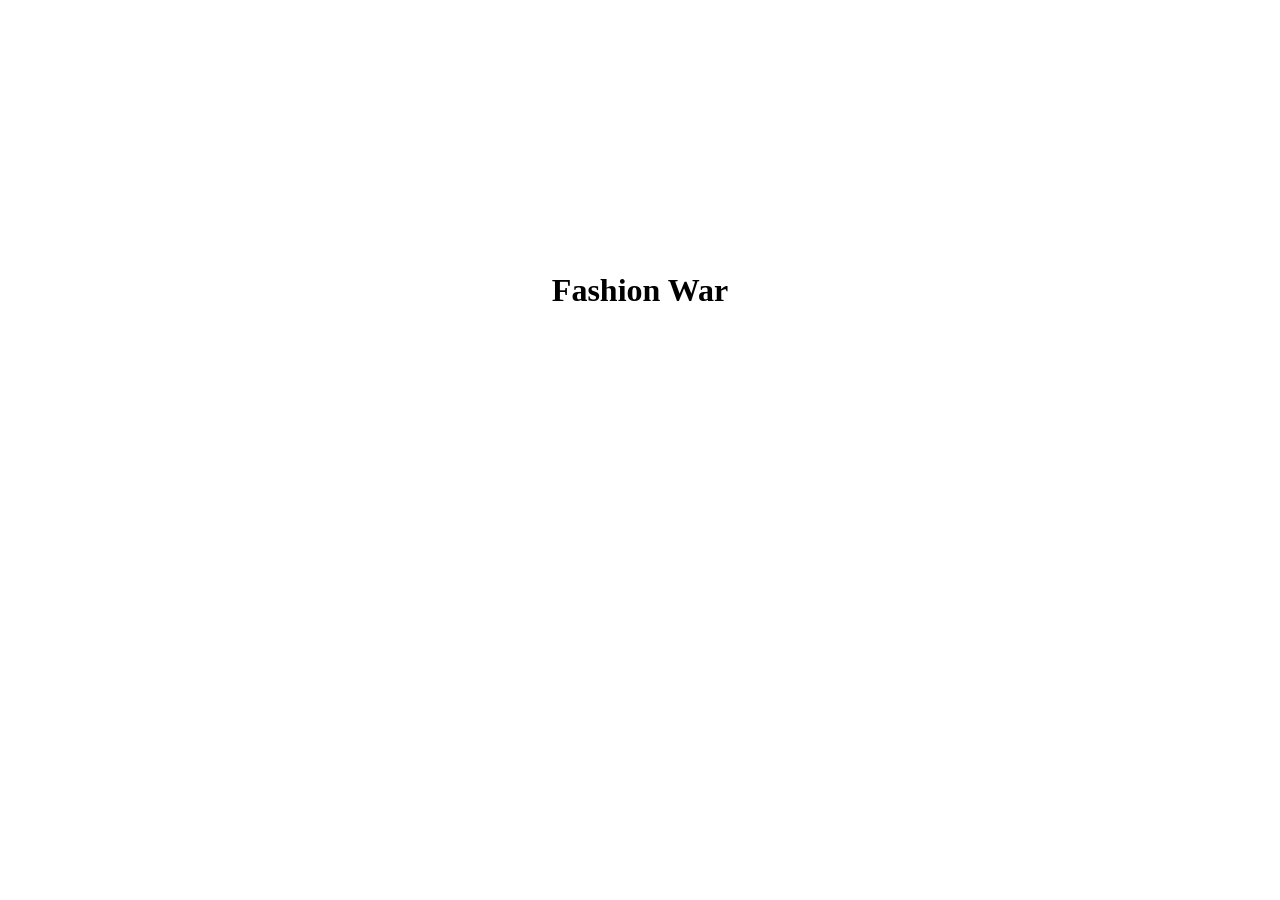
==== index.html @ a08c6106 "HTML Index Added" ====
<!DOCTYPE html>
<html lang="en">
<head>
    <meta charset="UTF-8">
    <meta name="viewport" content="width=device-width, initial-scale=1.0">
    <title>Fashion War</title>
    <style>
        body {
            display: flex;
            justify-content: center;
            align-items: center;
            height: 100vh;
            margin: 0;
        }
        h1, iframe {
            text-align: center;
        }
    </style>
</head>
<body>
    <div>
        <h1>Fashion War</h1>
        <iframe width="560" height="315" src="https://www.youtube.com/embed/q6EoRBvdVPQ?si=XvCQClCI2iMRSlJ5" title="YouTube video player" frameborder="0" allow="accelerometer; autoplay; clipboard-write; encrypted-media; gyroscope; picture-in-picture; web-share" referrerpolicy="strict-origin-when-cross-origin" allowfullscreen></iframe>
    </div>
</body>
</html>
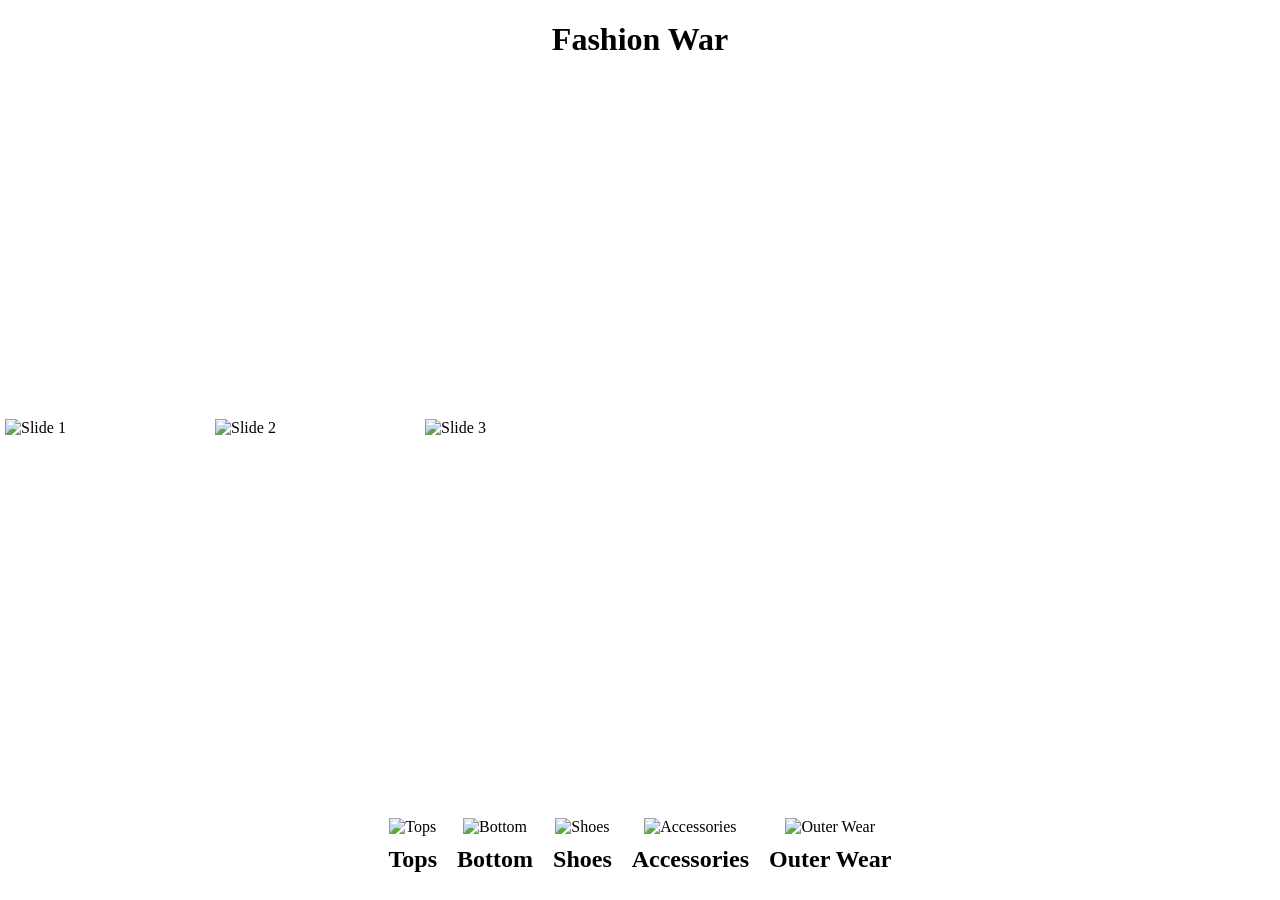
==== commit ac198b7d: "UI WIP Added 5 clothing categories - Placeholder Image - Text - They function as buttons but have no" ====
--- a/index.html
+++ b/index.html
@@ -4,23 +4,96 @@
     <meta charset="UTF-8">
     <meta name="viewport" content="width=device-width, initial-scale=1.0">
     <title>Fashion War</title>
+    <link rel="stylesheet" href="index.css">
     <style>
-        body {
+        .carousel {
+            width: 100%;
+            overflow: hidden;
+            position: relative;
+            display: flex; /* Use flexbox for horizontal alignment */
+        }
+
+        .slide {
+            flex: 0 0 auto; /* Prevent flex items from growing */
+            width: 200px; /* Set the width of each slide */
+            height: 400px; /* Set the height of each slide */
+            margin: 0 5px; /* Add some margin for spacing between slides */
+        }
+
+        .image-row {
             display: flex;
             justify-content: center;
-            align-items: center;
-            height: 100vh;
-            margin: 0;
+            flex-wrap: wrap;
+            overflow-x: auto; /* Enable horizontal scrolling for image row */
+            white-space: nowrap; /* Prevent wrapping of images */
+            -webkit-overflow-scrolling: touch; /* Enable smooth scrolling on iOS */
+            scrollbar-width: none; /* Hide scrollbar on Firefox */
+            -ms-overflow-style: none; /* Hide scrollbar on IE and Edge */
         }
-        h1, iframe {
+
+        .image-row::-webkit-scrollbar {
+            display: none; /* Hide scrollbar on WebKit browsers */
+        }
+
+        .categories-image-container {
+            margin: 10px;
             text-align: center;
+            color: inherit;
+            text-decoration: none;
+        }
+
+        .categories-image-container img {
+            width: 100px;
+            height: 100px;
+            object-fit: cover;
+        }
+
+        .categories-image-container h2 {
+            margin-top: 10px;
         }
     </style>
 </head>
 <body>
-    <div>
+    <div class="container">
         <h1>Fashion War</h1>
         <iframe width="560" height="315" src="https://www.youtube.com/embed/q6EoRBvdVPQ?si=XvCQClCI2iMRSlJ5" title="YouTube video player" frameborder="0" allow="accelerometer; autoplay; clipboard-write; encrypted-media; gyroscope; picture-in-picture; web-share" referrerpolicy="strict-origin-when-cross-origin" allowfullscreen></iframe>
     </div>
+
+    <!-- This is for the carousel -->
+    <div class="carousel">
+        <div class="slide"><img src="https://img.freepik.com/premium-photo/cat-wearing-blue-shirt-that-says-cat-it_933706-527.jpg?w=826" alt="Slide 1"></div>
+        <div class="slide"><img src="https://img.freepik.com/premium-photo/portrait-cat-sunglasses-with-sea-reflection-isolated-white-background_416511-1936.jpg?w=996" alt="Slide 2"></div>
+        <div class="slide"><img src="https://img.kwcdn.com/product/1d14c6c1222/1b0a94d7-c013-48cd-80dc-67eaf7794234_1600x1600.jpeg?imageView2/2/w/800/q/70/format/webp" alt="Slide 3"></div>
+        <!-- Add more slides here -->
+    </div>
+    <!-- End of the carousel -->
+
+    <!-- This is for the five categories -->
+
+    <div class="image-row">
+        <a href="tops.html" class="categories-image-container">
+            <img src="https://i.pinimg.com/564x/56/da/38/56da38304bc14602b0c0d441b40cc2a3.jpg" alt="Tops">
+            <h2>Tops</h2>
+        </a>
+        <a href="bottom.html" class="categories-image-container">
+            <img src="https://i.pinimg.com/564x/56/da/38/56da38304bc14602b0c0d441b40cc2a3.jpg" alt="Bottom">
+            <h2>Bottom</h2>
+        </a>
+        <a href="shoes.html" class="categories-image-container">
+            <img src="https://i.pinimg.com/564x/56/da/38/56da38304bc14602b0c0d441b40cc2a3.jpg" alt="Shoes">
+            <h2>Shoes</h2>
+        </a>
+        <a href="accessories.html" class="categories-image-container">
+            <img src="https://i.pinimg.com/564x/56/da/38/56da38304bc14602b0c0d441b40cc2a3.jpg" alt="Accessories">
+            <h2>Accessories</h2>
+        </a>
+        <a href="outerwear.html" class="categories-image-container">
+            <img src="https://i.pinimg.com/564x/56/da/38/56da38304bc14602b0c0d441b40cc2a3.jpg" alt="Outer Wear">
+            <h2>Outer Wear</h2>
+        </a>
+    </div>
+
+    <!-- End of the five categories -->
+
 </body>
 </html>
--- a/index.css
+++ b/index.css
@@ -0,0 +1,58 @@
+body {
+    display: flex;
+    flex-direction: column;
+    align-items: center;
+    height: 100vh;
+    margin: 0;
+}
+
+.container {
+    text-align: center;
+    margin-bottom: 20px;
+}
+
+.image-row {
+    display: flex;
+    justify-content: center;
+    flex-wrap: wrap;
+    overflow-x: auto; /* Enable horizontal scrolling for image row */
+    white-space: nowrap; /* Prevent wrapping of images */
+    -webkit-overflow-scrolling: touch; /* Enable smooth scrolling on iOS */
+    scrollbar-width: none; /* Hide scrollbar on Firefox */
+    -ms-overflow-style: none; /* Hide scrollbar on IE and Edge */
+}
+
+.image-row::-webkit-scrollbar {
+    display: none; /* Hide scrollbar on WebKit browsers */
+}
+
+.categories-image-container {
+    margin: 10px;
+    text-align: center;
+    color: inherit;
+    text-decoration: none;
+}
+
+.categories-image-container img {
+    width: 200px;
+    height: 200px;
+    object-fit: cover;
+}
+
+.categories-image-container h2 {
+    margin-top: 10px;
+}
+
+.carousel {
+    width: 100%;
+    overflow: hidden;
+    position: relative;
+    display: flex; /* Use flexbox for horizontal alignment */
+}
+
+.slide {
+    flex: 0 0 auto; /* Prevent flex items from growing */
+    width: 200px; /* Set the width of each slide */
+    height: 400px; /* Set the height of each slide */
+    margin: 0 5px; /* Add some margin for spacing between slides */
+}
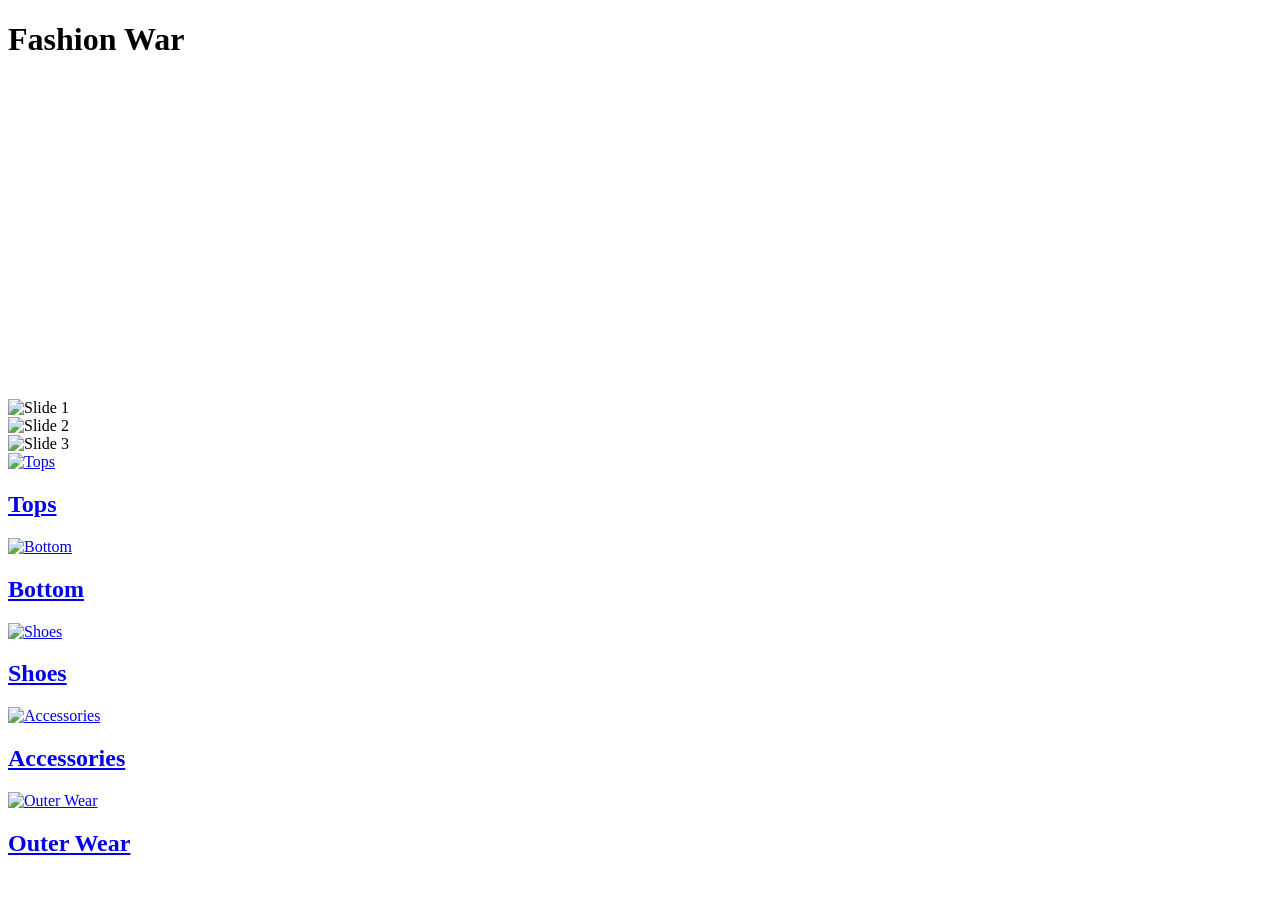
==== commit 44d0f146: "Merge branch 'main' of https://github.com/starlit-nox/fashionwar" ====
--- a/index.html
+++ b/index.html
@@ -4,54 +4,7 @@
     <meta charset="UTF-8">
     <meta name="viewport" content="width=device-width, initial-scale=1.0">
     <title>Fashion War</title>
-    <link rel="stylesheet" href="index.css">
-    <style>
-        .carousel {
-            width: 100%;
-            overflow: hidden;
-            position: relative;
-            display: flex; /* Use flexbox for horizontal alignment */
-        }
-
-        .slide {
-            flex: 0 0 auto; /* Prevent flex items from growing */
-            width: 200px; /* Set the width of each slide */
-            height: 400px; /* Set the height of each slide */
-            margin: 0 5px; /* Add some margin for spacing between slides */
-        }
-
-        .image-row {
-            display: flex;
-            justify-content: center;
-            flex-wrap: wrap;
-            overflow-x: auto; /* Enable horizontal scrolling for image row */
-            white-space: nowrap; /* Prevent wrapping of images */
-            -webkit-overflow-scrolling: touch; /* Enable smooth scrolling on iOS */
-            scrollbar-width: none; /* Hide scrollbar on Firefox */
-            -ms-overflow-style: none; /* Hide scrollbar on IE and Edge */
-        }
-
-        .image-row::-webkit-scrollbar {
-            display: none; /* Hide scrollbar on WebKit browsers */
-        }
-
-        .categories-image-container {
-            margin: 10px;
-            text-align: center;
-            color: inherit;
-            text-decoration: none;
-        }
-
-        .categories-image-container img {
-            width: 100px;
-            height: 100px;
-            object-fit: cover;
-        }
-
-        .categories-image-container h2 {
-            margin-top: 10px;
-        }
-    </style>
+    <link rel="stylesheet" href="styles.css"> <!-- Link to the external CSS file -->
 </head>
 <body>
     <div class="container">
